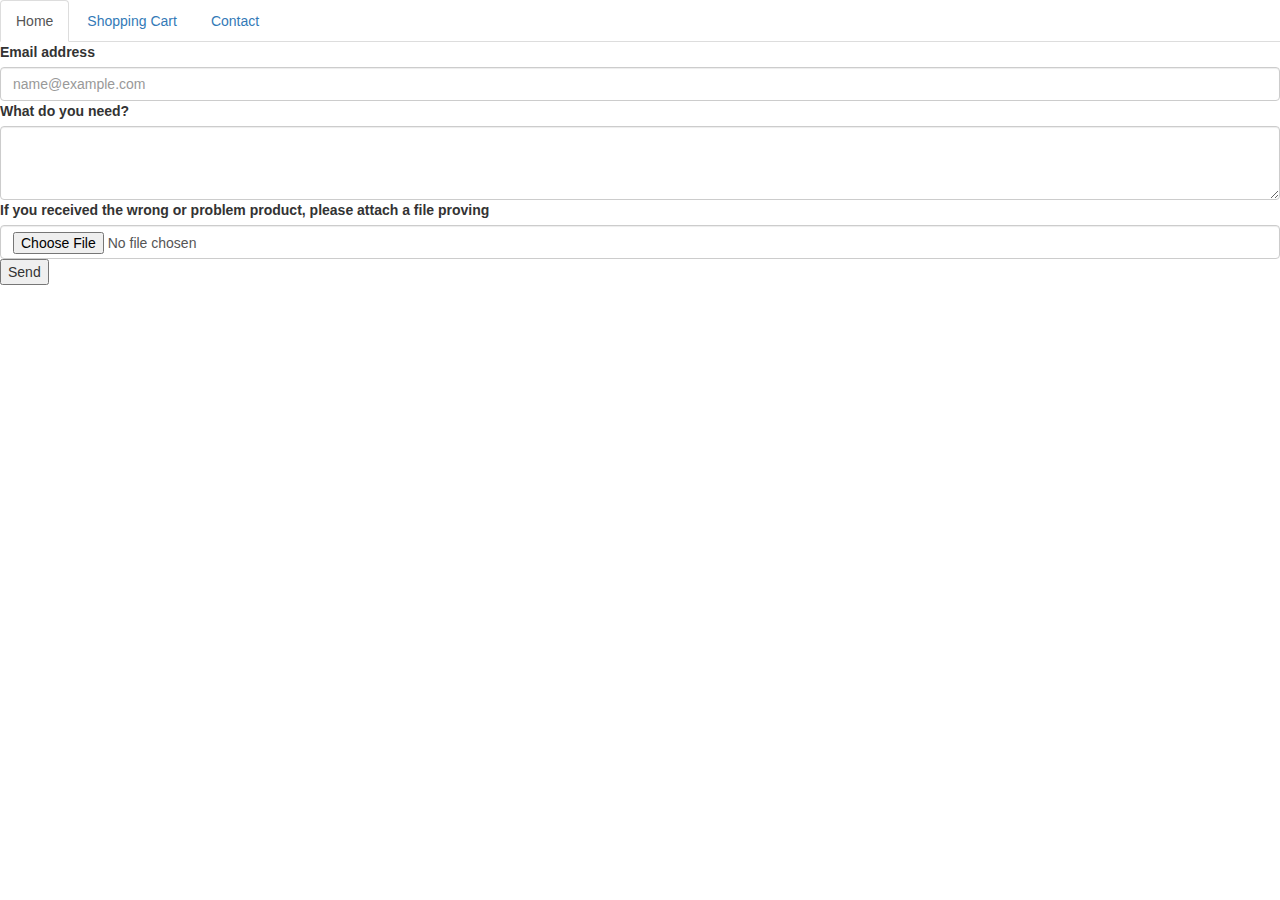
==== contact.html @ 5e1f1ee1 "Faltam ajustes no carrinho e pag de contato" ====
<!DOCTYPE html>
<html lang="en">

    <head>
        <title>Loja Virtual</title>
        <meta charset="utf-8">
        <meta name="viewport" content="width=device-width, initial-scale=1">
        <link rel="stylesheet" href="https://maxcdn.bootstrapcdn.com/bootstrap/3.4.1/css/bootstrap.min.css">
        <link rel="Stylesheet" href="style.css">
        <script src="https://ajax.googleapis.com/ajax/libs/jquery/3.6.0/jquery.min.js"></script>
        <script src="https://maxcdn.bootstrapcdn.com/bootstrap/3.4.1/js/bootstrap.min.js"></script>
        
        <ul class="nav nav-tabs">
            <li class="active"><a  href="index.html">Home</a></li>
            <li><a href="shoppingcart.html">Shopping Cart</a></li>
            <li><a href="contact.html">Contact</a></li>
        </ul>
    
    </head>
     
    <body>
        <div class="mb-3">
            <label for="emailadress" class="form-label">Email address</label>
            <input type="email" class="form-control" id="emailadress" placeholder="name@example.com">
        </div>

        <div class="mb-3">
            <label for="exampleFormControlTextarea1" class="form-label">What do you need?</label>
            <textarea class="form-control" id="exampleFormControlTextarea1" rows="3"></textarea>
        </div>

        <div>
            <label for="formFileLg" class="form-label">If you received the wrong or problem product, please attach a file proving</label>
            <input class="form-control form-control-lg" id="formFileLg" type="file">
        </div>

          <input type="button" value="Send"> 

    </body>
</head>
---- style.css ----
h2{
    font-family:'Haettenschweiler';
    color: #0000af;
}

body{
    font-family: 'Franklin Gothic Medium', 'Arial Narrow', Arial, sans-serif;
}
.img-fluid{
    width: 100%;
    height: auto;
}
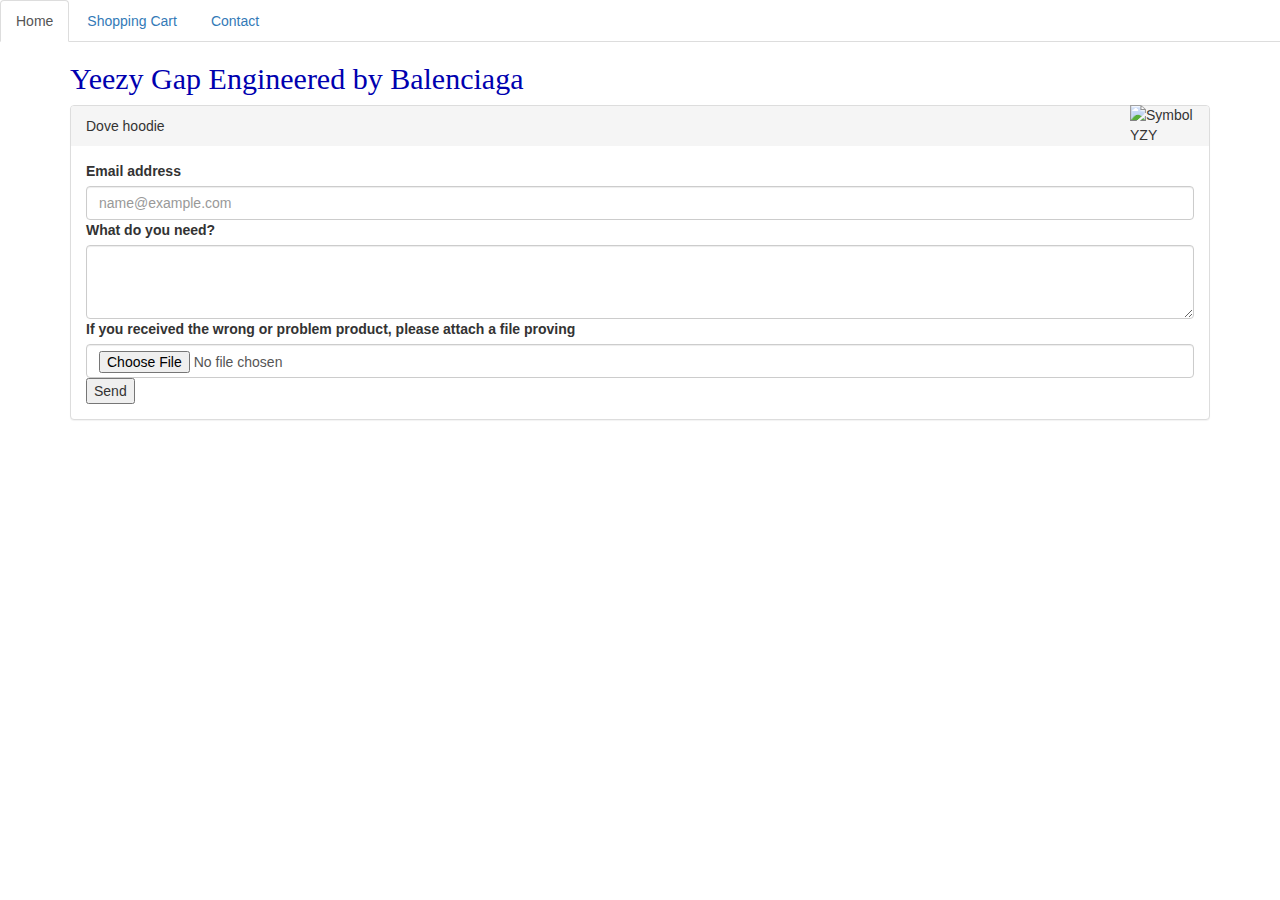
==== commit 76e8188c: "Final Version. It's finally done!" ====
--- a/contact.html
+++ b/contact.html
@@ -19,22 +19,32 @@
     </head>
      
     <body>
-        <div class="mb-3">
-            <label for="emailadress" class="form-label">Email address</label>
-            <input type="email" class="form-control" id="emailadress" placeholder="name@example.com">
-        </div>
 
-        <div class="mb-3">
-            <label for="exampleFormControlTextarea1" class="form-label">What do you need?</label>
-            <textarea class="form-control" id="exampleFormControlTextarea1" rows="3"></textarea>
-        </div>
-
-        <div>
-            <label for="formFileLg" class="form-label">If you received the wrong or problem product, please attach a file proving</label>
-            <input class="form-control form-control-lg" id="formFileLg" type="file">
-        </div>
-
-          <input type="button" value="Send"> 
-
+        <div class="container">
+            <h2>Yeezy Gap Engineered by Balenciaga</h2> 
+            <img src="imagens/yzy x gap x balenciaga.jpg" alt="Symbol YZY" width="80px" height="auto" align="right">
+            <div class="panel-group">
+                <div class="panel panel-default">
+                <div class="panel-heading">Dove hoodie</div>
+                <div class="panel-body">
+                    <div class="mb-3">
+                        <label for="emailadress" class="form-label">Email address</label>
+                        <input type="email" class="form-control" id="emailadress" placeholder="name@example.com">
+                    </div>
+            
+                    <div class="mb-3">
+                        <label for="exampleFormControlTextarea1" class="form-label">What do you need?</label>
+                        <textarea class="form-control" id="exampleFormControlTextarea1" rows="3"></textarea>
+                    </div>
+            
+                    <div>
+                        <label for="formFileLg" class="form-label">If you received the wrong or problem product, please attach a file proving</label>
+                        <input class="form-control form-control-lg" id="formFileLg" type="file">
+                    </div>
+            
+                      <input type="button" value="Send">
+                </div>
+                </div>
+            </div>
     </body>
 </head>
--- a/style.css
+++ b/style.css
@@ -9,4 +9,9 @@
 .img-fluid{
     width: 100%;
     height: auto;
+}
+
+h3{
+    font-family:'Haettenschweiler';
+    color: #0000af;
 }